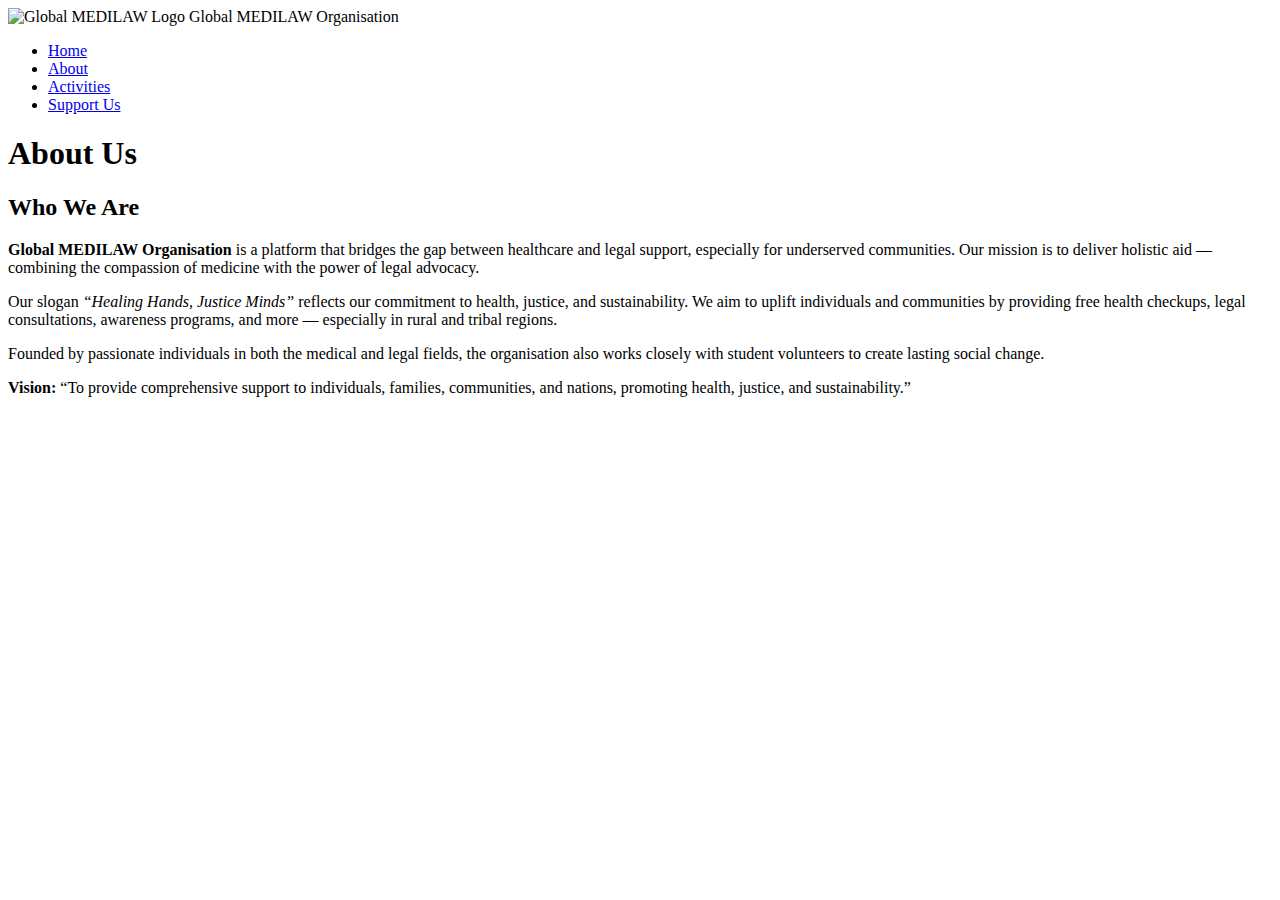
==== about.html @ 479ae54d "Create about.html" ====
<!DOCTYPE html>
<html lang="en">
<head>
  <meta charset="UTF-8" />
  <meta name="viewport" content="width=device-width, initial-scale=1.0"/>
  <title>About Us - Global MEDILAW Organisation</title>
  <link rel="stylesheet" href="css/style.css"/>
</head>
<body>

  <!-- Header -->
  <header class="hero">
    <nav class="navbar">
      <div class="logo-container">
        <img src="img/logo.png" alt="Global MEDILAW Logo" class="logo" />
        <span class="org-name">Global MEDILAW Organisation</span>
      </div>
      <ul class="menu">
        <li><a href="index.html">Home</a></li>
        <li><a href="about.html">About</a></li>
        <li><a href="activities.html">Activities</a></li>
        <li><a href="support.html">Support Us</a></li>
      </ul>
    </nav>
    <div class="hero-text">
      <h1>About Us</h1>
    </div>
  </header>

  <!-- About Content -->
  <section class="about">
    <h2>Who We Are</h2>
    <p><strong>Global MEDILAW Organisation</strong> is a platform that bridges the gap between healthcare and legal support, especially for underserved communities. Our mission is to deliver holistic aid — combining the compassion of medicine with the power of legal advocacy.</p>

    <p>Our slogan <em>“Healing Hands, Justice Minds”</em> reflects our commitment to health, justice, and sustainability. We aim to uplift individuals and communities by providing free health checkups, legal consultations, awareness programs, and more — especially in rural and tribal regions.</p>

    <p>Founded by passionate individuals in both the medical and legal fields, the organisation also works closely with student volunteers to create lasting social change.</p>

    <p><strong>Vision:</strong> “To provide comprehensive support to individuals, families, communities, and nations, promoting health, justice, and sustainability.”</p>
  </section>

  <!-- Footer -->
  <footer
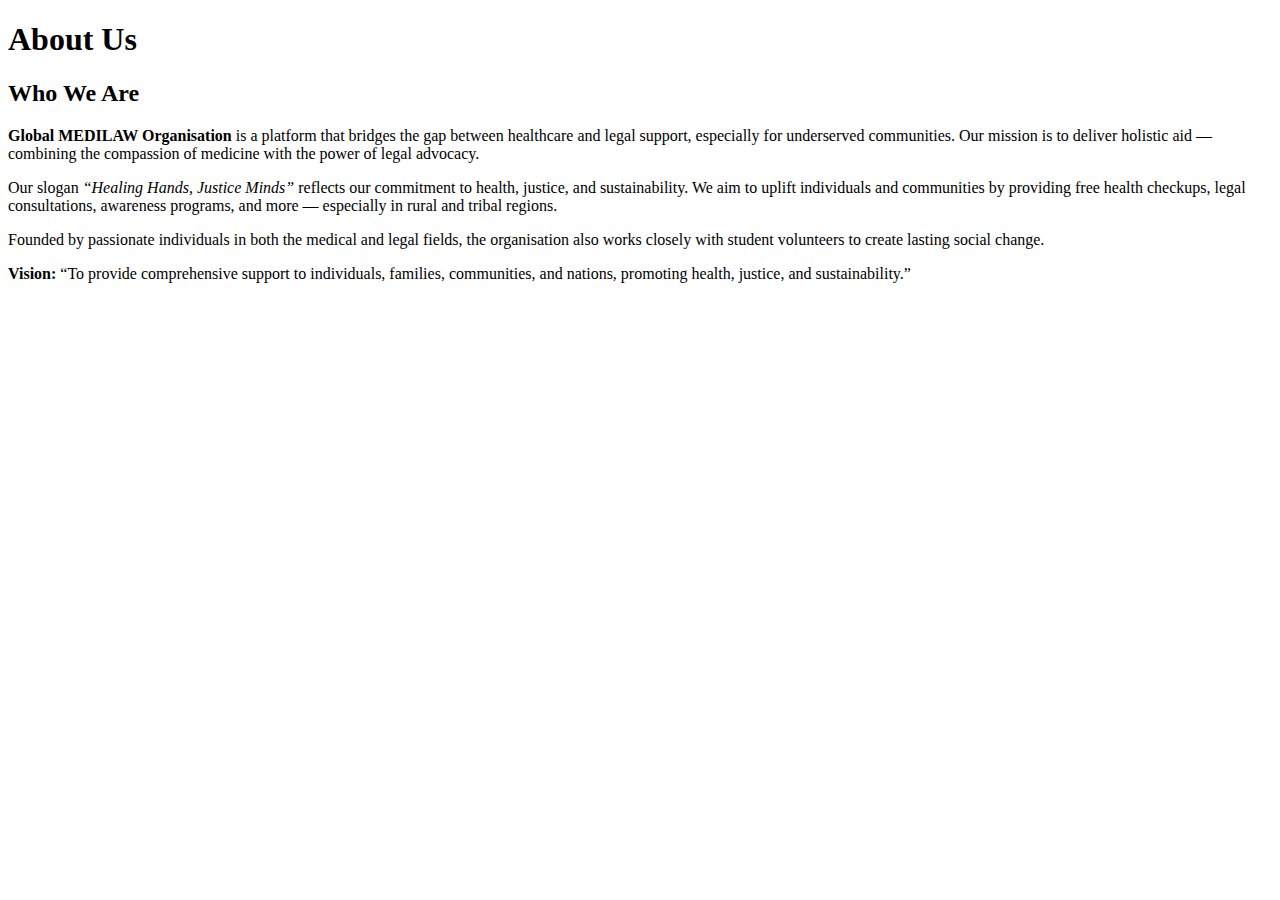
==== commit 2727500e: "Update about.html" ====
--- a/about.html
+++ b/about.html
@@ -12,15 +12,7 @@
   <header class="hero">
     <nav class="navbar">
       <div class="logo-container">
-        <img src="img/logo.png" alt="Global MEDILAW Logo" class="logo" />
-        <span class="org-name">Global MEDILAW Organisation</span>
-      </div>
-      <ul class="menu">
-        <li><a href="index.html">Home</a></li>
-        <li><a href="about.html">About</a></li>
-        <li><a href="activities.html">Activities</a></li>
-        <li><a href="support.html">Support Us</a></li>
-      </ul>
+        
     </nav>
     <div class="hero-text">
       <h1>About Us</h1>
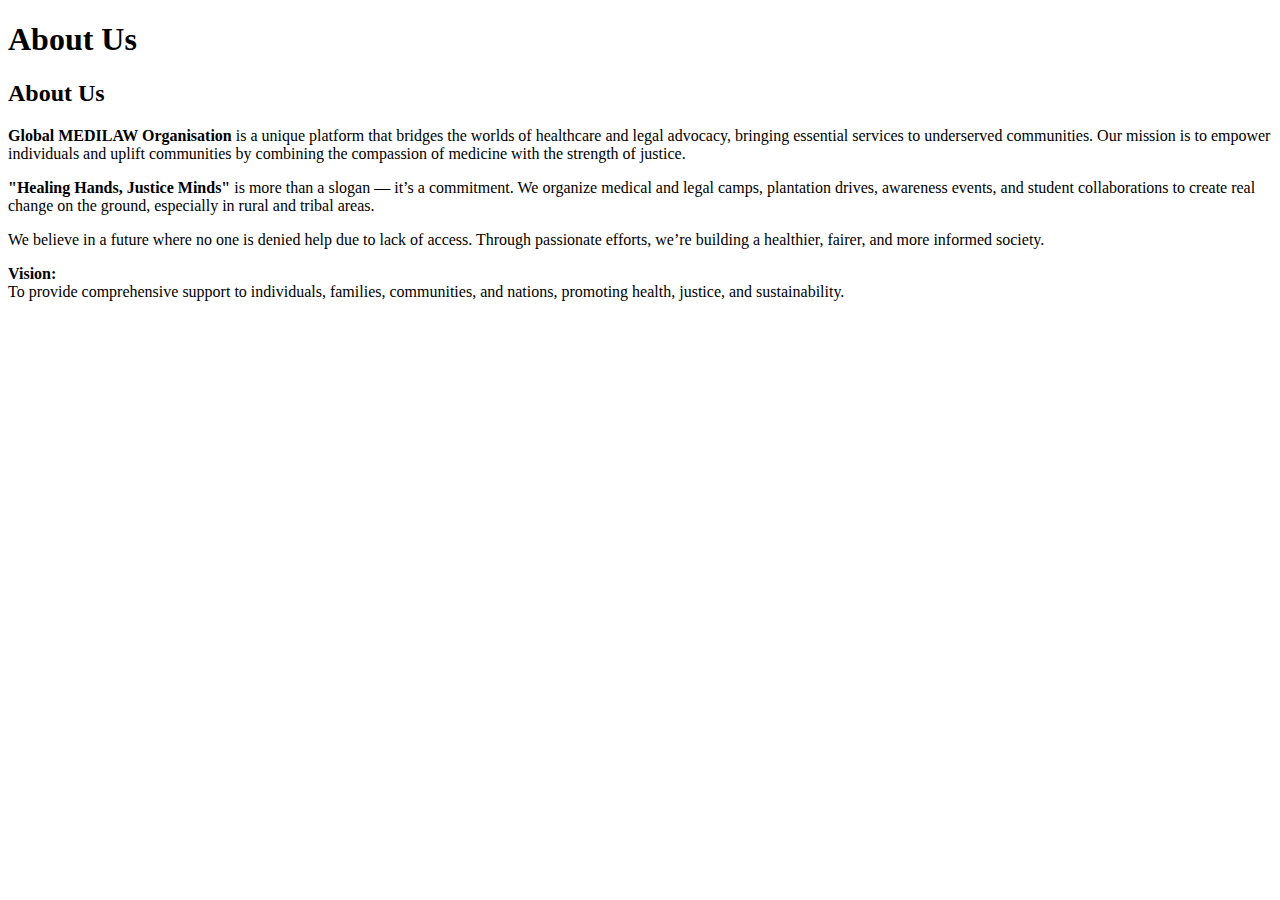
==== commit 2a59673a: "Update about.html" ====
--- a/about.html
+++ b/about.html
@@ -19,17 +19,22 @@
     </div>
   </header>
 
-  <!-- About Content -->
-  <section class="about">
-    <h2>Who We Are</h2>
-    <p><strong>Global MEDILAW Organisation</strong> is a platform that bridges the gap between healthcare and legal support, especially for underserved communities. Our mission is to deliver holistic aid — combining the compassion of medicine with the power of legal advocacy.</p>
-
-    <p>Our slogan <em>“Healing Hands, Justice Minds”</em> reflects our commitment to health, justice, and sustainability. We aim to uplift individuals and communities by providing free health checkups, legal consultations, awareness programs, and more — especially in rural and tribal regions.</p>
-
-    <p>Founded by passionate individuals in both the medical and legal fields, the organisation also works closely with student volunteers to create lasting social change.</p>
-
-    <p><strong>Vision:</strong> “To provide comprehensive support to individuals, families, communities, and nations, promoting health, justice, and sustainability.”</p>
-  </section>
+ <section class="about">
+  <h2>About Us</h2>
+  <p>
+    <strong>Global MEDILAW Organisation</strong> is a unique platform that bridges the worlds of healthcare and legal advocacy, bringing essential services to underserved communities. Our mission is to empower individuals and uplift communities by combining the compassion of medicine with the strength of justice.
+  </p>
+  <p>
+    <strong>"Healing Hands, Justice Minds"</strong> is more than a slogan — it’s a commitment. We organize medical and legal camps, plantation drives, awareness events, and student collaborations to create real change on the ground, especially in rural and tribal areas.
+  </p>
+  <p>
+    We believe in a future where no one is denied help due to lack of access. Through passionate efforts, we’re building a healthier, fairer, and more informed society.
+  </p>
+  <p>
+    <strong>Vision:</strong><br/>
+    To provide comprehensive support to individuals, families, communities, and nations, promoting health, justice, and sustainability.
+  </p>
+</section>
 
   <!-- Footer -->
   <footer
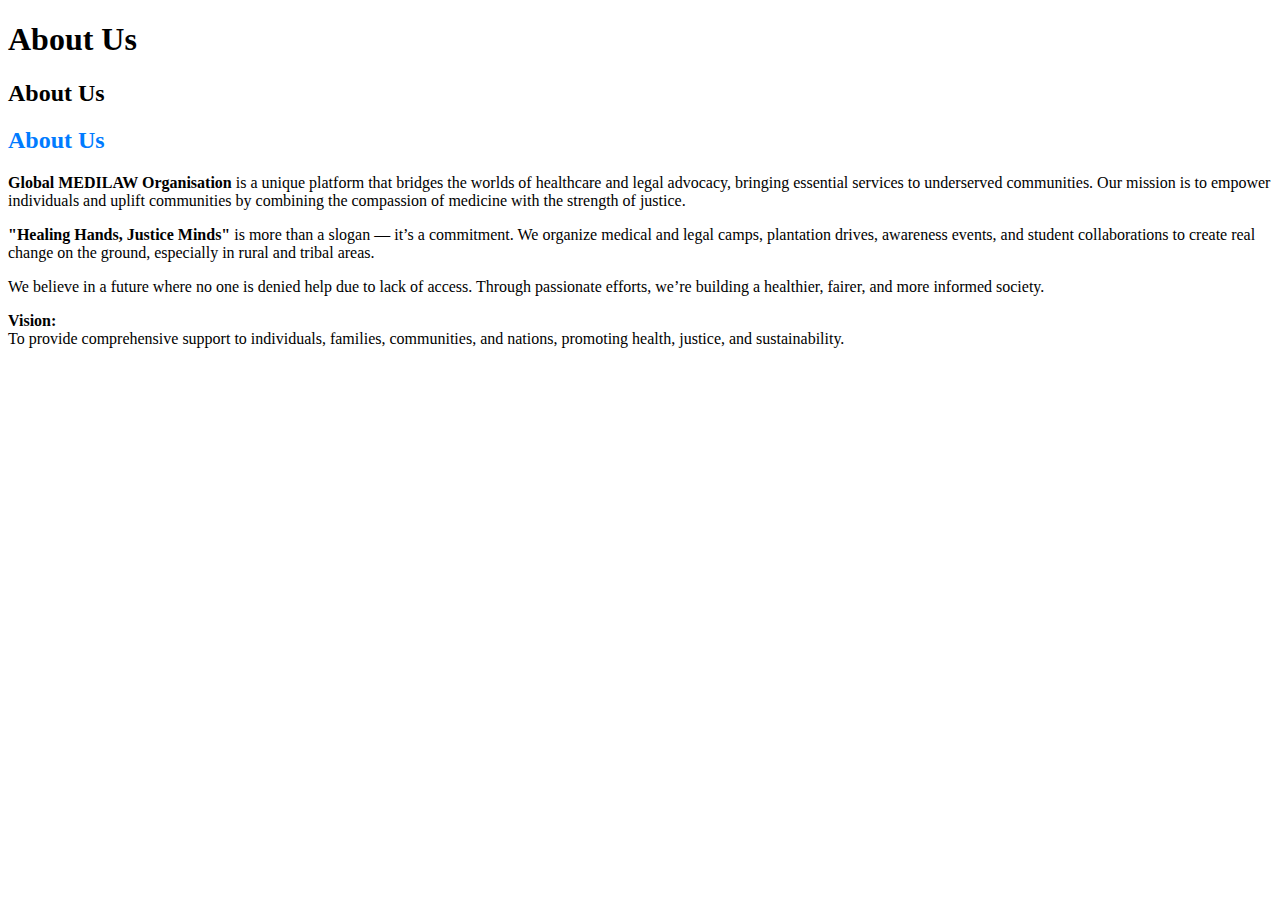
==== commit b2406537: "Update about.html" ====
--- a/about.html
+++ b/about.html
@@ -7,9 +7,35 @@
   <link rel="stylesheet" href="css/style.css"/>
 </head>
 <body>
+<style>
+    .services-container {
+      max-width: 900px;
+      margin: 2rem auto;
+      padding: 1rem;
+      background-color: #f9f9f9;
+      border-radius: 12px;
+      box-shadow: 0 4px 8px rgba(0,0,0,0.1);
+    }
+  .services-container h1 {
+      text-align: center;
+      color: #007BFF;
+      margin-bottom: 1rem;
+    }
+    .service-section {
+      margin-bottom: 2rem;
 
+      .service-section h2 {
+      color: #333;
+      margin-bottom: 0.5rem;
+    }
+    .service-section p {
+      line-height: 1.6;
+    }
+  </style>
+  
   <!-- Header -->
   <header class="hero">
+  
     <nav class="navbar">
       <div class="logo-container">
         
@@ -21,6 +47,7 @@
 
  <section class="about">
   <h2>About Us</h2>
+  <h2 style="color: #007BFF;">About Us</h2>
   <p>
     <strong>Global MEDILAW Organisation</strong> is a unique platform that bridges the worlds of healthcare and legal advocacy, bringing essential services to underserved communities. Our mission is to empower individuals and uplift communities by combining the compassion of medicine with the strength of justice.
   </p>
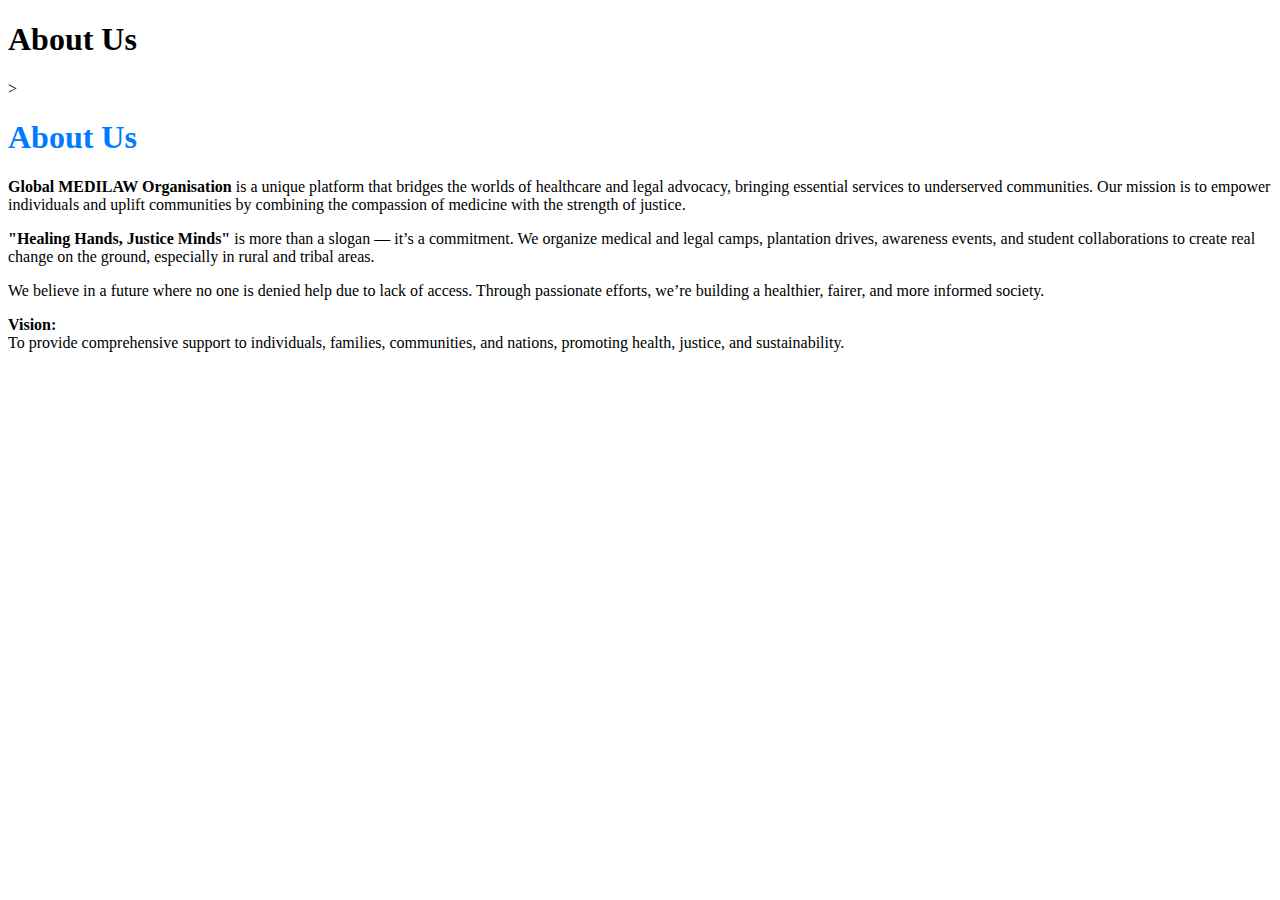
==== commit dd2e193f: "Update about.html" ====
--- a/about.html
+++ b/about.html
@@ -45,9 +45,8 @@
     </div>
   </header>
 
- <section class="about">
-  <h2>About Us</h2>
-  <h2 style="color: #007BFF;">About Us</h2>
+ <section class="about">>
+  <h1 style="color: #007BFF;">About Us</h1>
   <p>
     <strong>Global MEDILAW Organisation</strong> is a unique platform that bridges the worlds of healthcare and legal advocacy, bringing essential services to underserved communities. Our mission is to empower individuals and uplift communities by combining the compassion of medicine with the strength of justice.
   </p>
